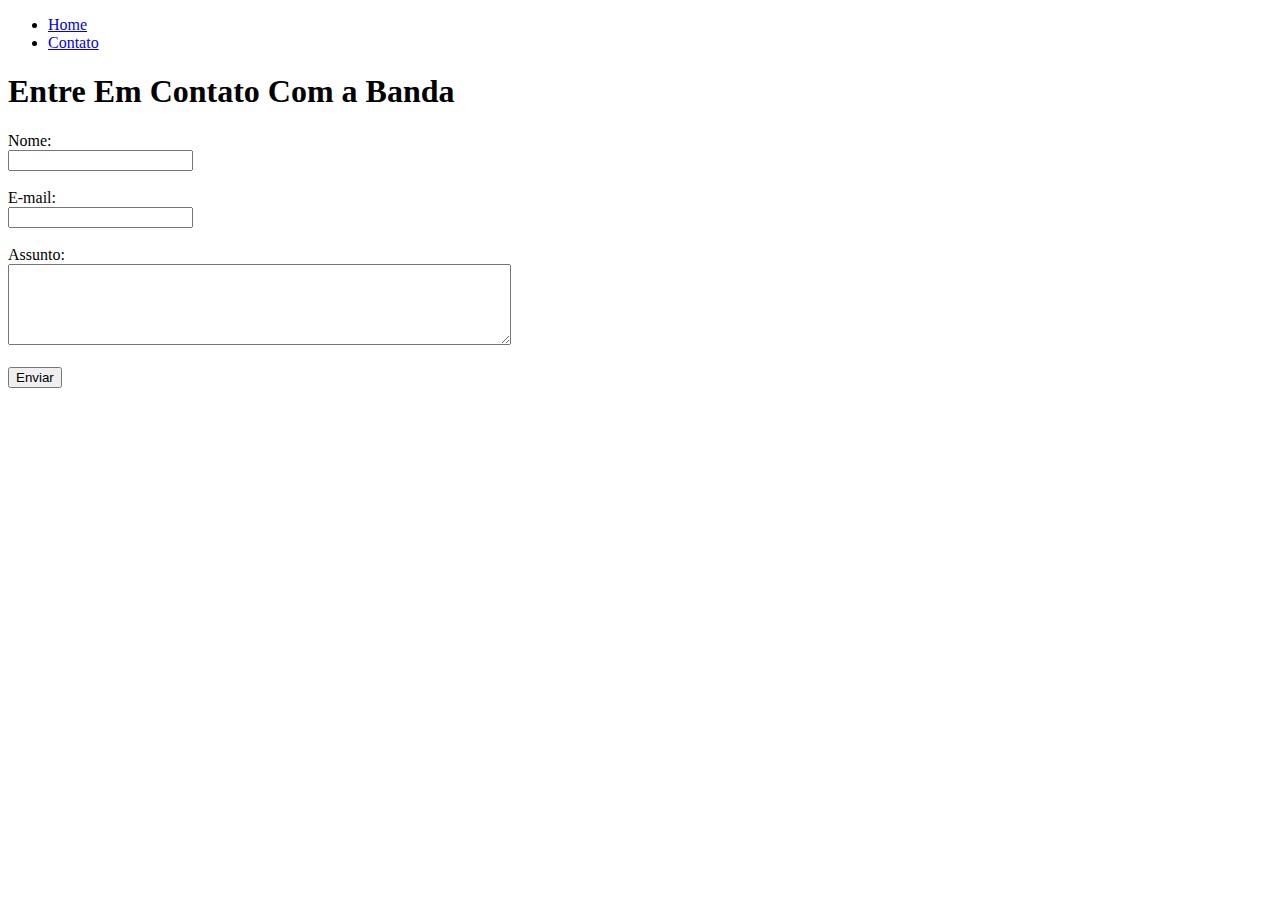
==== contato.html @ 6f80be11 "Atividade 1 HTML" ====
<!DOCTYPE html>
<html lang="en">
<head>
    <meta charset="UTF-8">
    <meta http-equiv="X-UA-Compatible" content="IE=edge">
    <meta name="viewport" content="width=device-width, initial-scale=1.0">
    <title>Contato</title>
</head>
<body>
    <ul>
        <li>
            <a href="index.html">Home</a>
        </li>
        <li>
            <a href="contato.html">Contato</a>
        </li>
    
    </ul>

    <h1> Entre Em Contato Com a Banda </h1>

    <form>
        <label for="nome">Nome:</label><br/>
        <input type="text" id="nome" />
        <br />
        <br />
        <label for= "email">E-mail:</label> <br/>
        <input type="email" id="email" />
        <br />
        <br />
        <label for="assunto">Assunto:</label><br />
        <textarea name="assunto" id=assunto cols="60" rows="5"></textarea>
        <br />
        <br />
        <button>Enviar</button>
        <br />
        <br />
        <iframe src="https://www.google.com/maps/embed?pb=!1m18!1m12!1m3!1d79041.43812758602!2d-1.3176278540276143!3d51.75050176339518!2m3!1f0!2f0!3f0!3m2!1i1024!2i768!4f13.1!3m3!1m2!1s0x48713380adc41faf%3A0xc820dba8cb547402!2sOx%C3%B4nia%2C%20Oxford%2C%20Reino%20Unido!5e0!3m2!1spt-BR!2sbr!4v1644451885401!5m2!1spt-BR!2sbr" width="600" height="450" style="border:0;" allowfullscreen="" loading="lazy"></iframe>
    </form>

    <p></p>
</body>
</html>
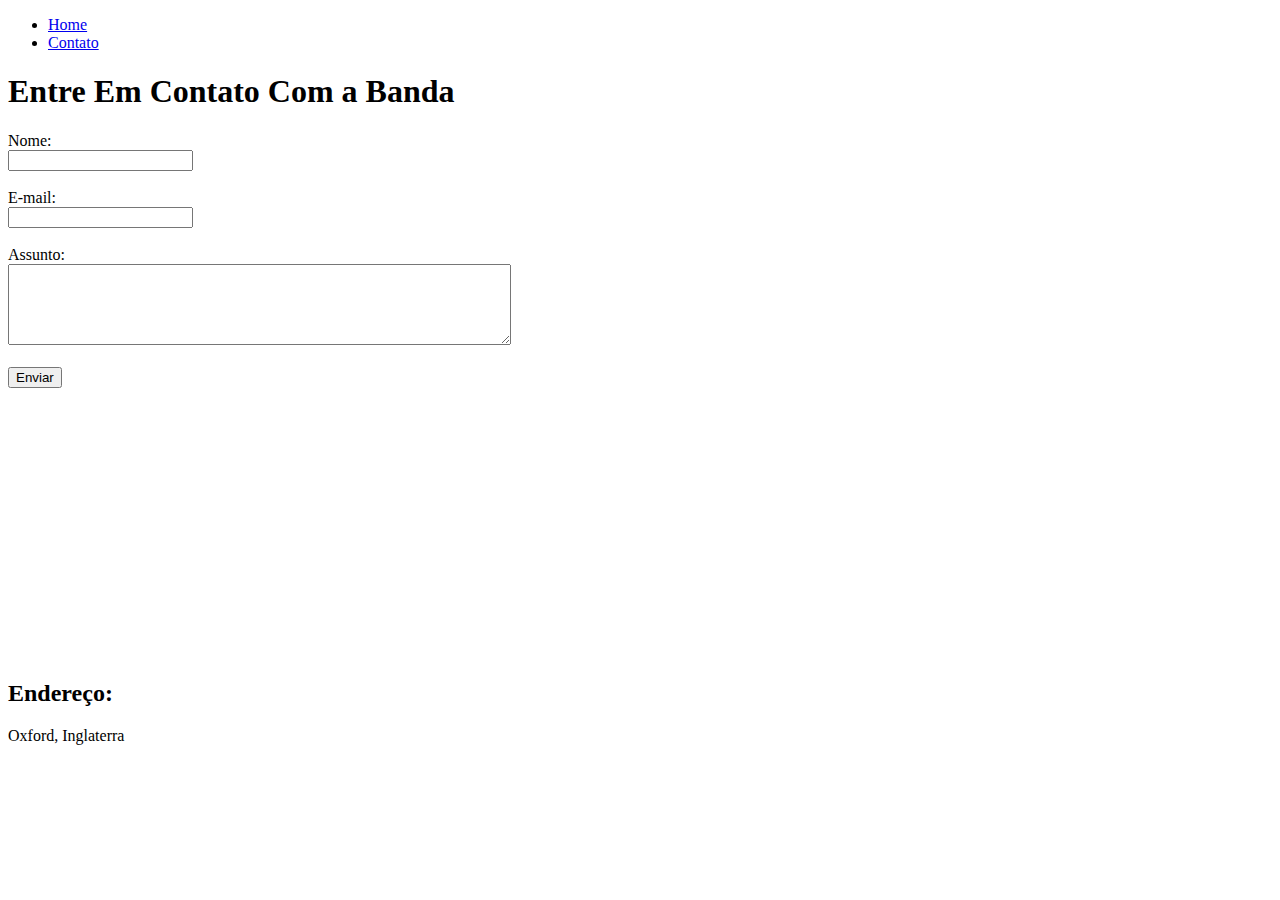
==== commit 7cf45f67: "Introdução ao CSS" ====
--- a/contato.html
+++ b/contato.html
@@ -35,8 +35,11 @@
         <button>Enviar</button>
         <br />
         <br />
-        <iframe src="https://www.google.com/maps/embed?pb=!1m18!1m12!1m3!1d79041.43812758602!2d-1.3176278540276143!3d51.75050176339518!2m3!1f0!2f0!3f0!3m2!1i1024!2i768!4f13.1!3m3!1m2!1s0x48713380adc41faf%3A0xc820dba8cb547402!2sOx%C3%B4nia%2C%20Oxford%2C%20Reino%20Unido!5e0!3m2!1spt-BR!2sbr!4v1644451885401!5m2!1spt-BR!2sbr" width="600" height="450" style="border:0;" allowfullscreen="" loading="lazy"></iframe>
+        <iframe src="https://www.google.com/maps/embed?pb=!1m18!1m12!1m3!1d79041.43812758602!2d-1.3176278540276143!3d51.75050176339518!2m3!1f0!2f0!3f0!3m2!1i1024!2i768!4f13.1!3m3!1m2!1s0x48713380adc41faf%3A0xc820dba8cb547402!2sOx%C3%B4nia%2C%20Oxford%2C%20Reino%20Unido!5e0!3m2!1spt-BR!2sbr!4v1644451885401!5m2!1spt-BR!2sbr" width="400" height="250" style="border:0;" allowfullscreen="" loading="lazy"></iframe>
     </form>
+    <h2>Endereço:</h2>
+
+    <p>Oxford, Inglaterra</p>
 
     <p></p>
 </body>
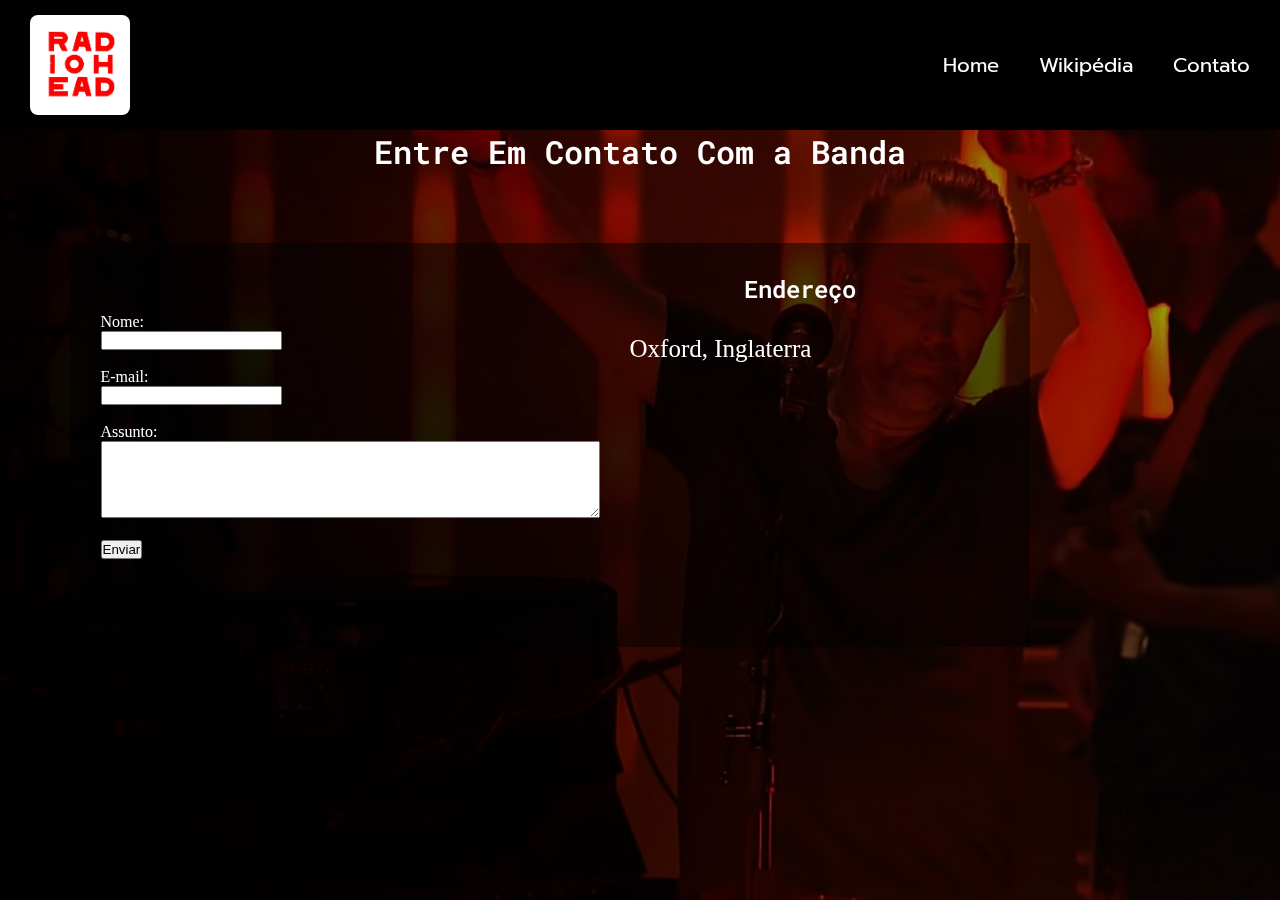
==== commit 2a93e5e5: "Estilização da página de contato" ====
--- a/contato.html
+++ b/contato.html
@@ -5,42 +5,61 @@
     <meta http-equiv="X-UA-Compatible" content="IE=edge">
     <meta name="viewport" content="width=device-width, initial-scale=1.0">
     <title>Contato</title>
+    <link rel="stylesheet" href="assets/css/style.css">
+
+    <link href="https://fonts.googleapis.com/css2?family=Prompt:wght@600&family=Roboto+Mono:wght@200;300;400;600&display=swap" rel="stylesheet">
+    
 </head>
 <body>
-    <ul>
-        <li>
-            <a href="index.html">Home</a>
-        </li>
-        <li>
-            <a href="contato.html">Contato</a>
-        </li>
-    
-    </ul>
+
+    <header>
+        <img class="logo" src="assets/img/radiohead1.jpg" alt="Logo">
+        <div class="links">         
+            <ul>           
+                <li>
+                    <a href="index.html">Home</a>
+                </li>
+                <li>
+                    <a target="_blank" href="https://pt.wikipedia.org/wiki/Radiohead">Wikipédia</a>
+                </li>
+                <li>
+                    <a href="contato.html">Contato</a>
+                </li>
+            </ul>
+        </div>
+
+    </header>
 
     <h1> Entre Em Contato Com a Banda </h1>
+    <div class="background"></div>
+    <main class="main">
 
-    <form>
-        <label for="nome">Nome:</label><br/>
-        <input type="text" id="nome" />
-        <br />
-        <br />
-        <label for= "email">E-mail:</label> <br/>
-        <input type="email" id="email" />
-        <br />
-        <br />
-        <label for="assunto">Assunto:</label><br />
-        <textarea name="assunto" id=assunto cols="60" rows="5"></textarea>
-        <br />
-        <br />
-        <button>Enviar</button>
-        <br />
-        <br />
-        <iframe src="https://www.google.com/maps/embed?pb=!1m18!1m12!1m3!1d79041.43812758602!2d-1.3176278540276143!3d51.75050176339518!2m3!1f0!2f0!3f0!3m2!1i1024!2i768!4f13.1!3m3!1m2!1s0x48713380adc41faf%3A0xc820dba8cb547402!2sOx%C3%B4nia%2C%20Oxford%2C%20Reino%20Unido!5e0!3m2!1spt-BR!2sbr!4v1644451885401!5m2!1spt-BR!2sbr" width="400" height="250" style="border:0;" allowfullscreen="" loading="lazy"></iframe>
-    </form>
-    <h2>Endereço:</h2>
-
-    <p>Oxford, Inglaterra</p>
-
-    <p></p>
+        <div class="contato">
+            <section class="formulario">
+                <form>
+                    <label for="nome">Nome:</label><br/>
+                    <input type="text" id="nome" />
+                    <br />
+                    <br />
+                    <label for= "email">E-mail:</label> <br/>
+                    <input type="email" id="email" />
+                    <br />
+                    <br />
+                    <label for="assunto">Assunto:</label><br />
+                    <textarea name="assunto" id=assunto cols="60" rows="5"></textarea>
+                    <br />
+                    <br />
+                    <button>Enviar</button>
+                    <br />
+                    <br />
+                </form>
+            </section>
+            <section class="mapa">
+                <h2>Endereço</h2>     
+                <p>Oxford, Inglaterra</p>
+                <iframe src="https://www.google.com/maps/embed?pb=!1m18!1m12!1m3!1d79041.43812758602!2d-1.3176278540276143!3d51.75050176339518!2m3!1f0!2f0!3f0!3m2!1i1024!2i768!4f13.1!3m3!1m2!1s0x48713380adc41faf%3A0xc820dba8cb547402!2sOx%C3%B4nia%2C%20Oxford%2C%20Reino%20Unido!5e0!3m2!1spt-BR!2sbr!4v1644451885401!5m2!1spt-BR!2sbr" width="400" height="250" style="border:0;" allowfullscreen="" loading="lazy"></iframe>
+            </section>         
+        </div>
+    </main>
 </body>
 </html>--- a/assets/css/style.css
+++ b/assets/css/style.css
@@ -0,0 +1,115 @@
+/* Estilos da página index.html*/
+
+*, *::before, *::after {
+    box-sizing: border-box;
+    margin: 0;
+    padding: 0;
+}
+body::before{
+
+}
+
+header{
+    height: 130px;
+    background-color: #010101;
+    padding: 10px;
+    align-items: center;
+    justify-content: space-between ;
+}
+
+header, ul {
+    display: flex;
+    font-family: 'Prompt', sans-serif;
+
+}
+
+ul {
+    list-style: none;
+}
+
+.logo {
+    justify-self: flex-start;
+    height : 100px;
+    width: 100px;
+    border-radius: 8px;
+    margin: 20px;
+}
+
+li {
+    margin: 20px;
+}
+
+a, a:visited {
+    color: white;
+    text-decoration: none;
+    font-size: 20px;
+}
+
+h1, h2{
+    font-family: 'Roboto Mono', serif;
+    font-weight: 600;
+    text-align: center;
+    color: white;
+}
+
+p {
+    margin: 30px;
+    font-size: 25px;
+}
+
+main {
+    display: flex;
+}
+
+.container {
+    overflow: hidden;
+}
+.texto {
+    height: 40%;
+    padding: 30px;
+    background-color: #141414;
+    color: white;
+}
+
+.video {
+    display: flex;
+    flex-direction: column;
+    align-items: center;
+    background-color: #010101;
+    padding: 50px;
+    color: white;
+}
+/* Estilos da página contato.html*/
+
+.background {
+    height: 100vh;
+    content: '';
+    position:fixed;
+    top: 0;
+    left: 0;
+    height: 100%;
+    width: 100%;
+    z-index: -1;
+    background-image: url(/assets/img/thom_yorke_contato.jpg);
+    background-size: cover;
+    background-repeat: no-repeat;
+    background-position: center;
+}
+.contato {
+    width: 75%;
+    margin: 70px;
+    display: flex;
+    justify-content: center;
+    align-items: center;
+    color: white;
+    background-color: #01010183;
+}
+
+h2 {
+    margin: 30px;
+}
+
+.main {
+    width: 100vw;
+    margin: auto;
+}